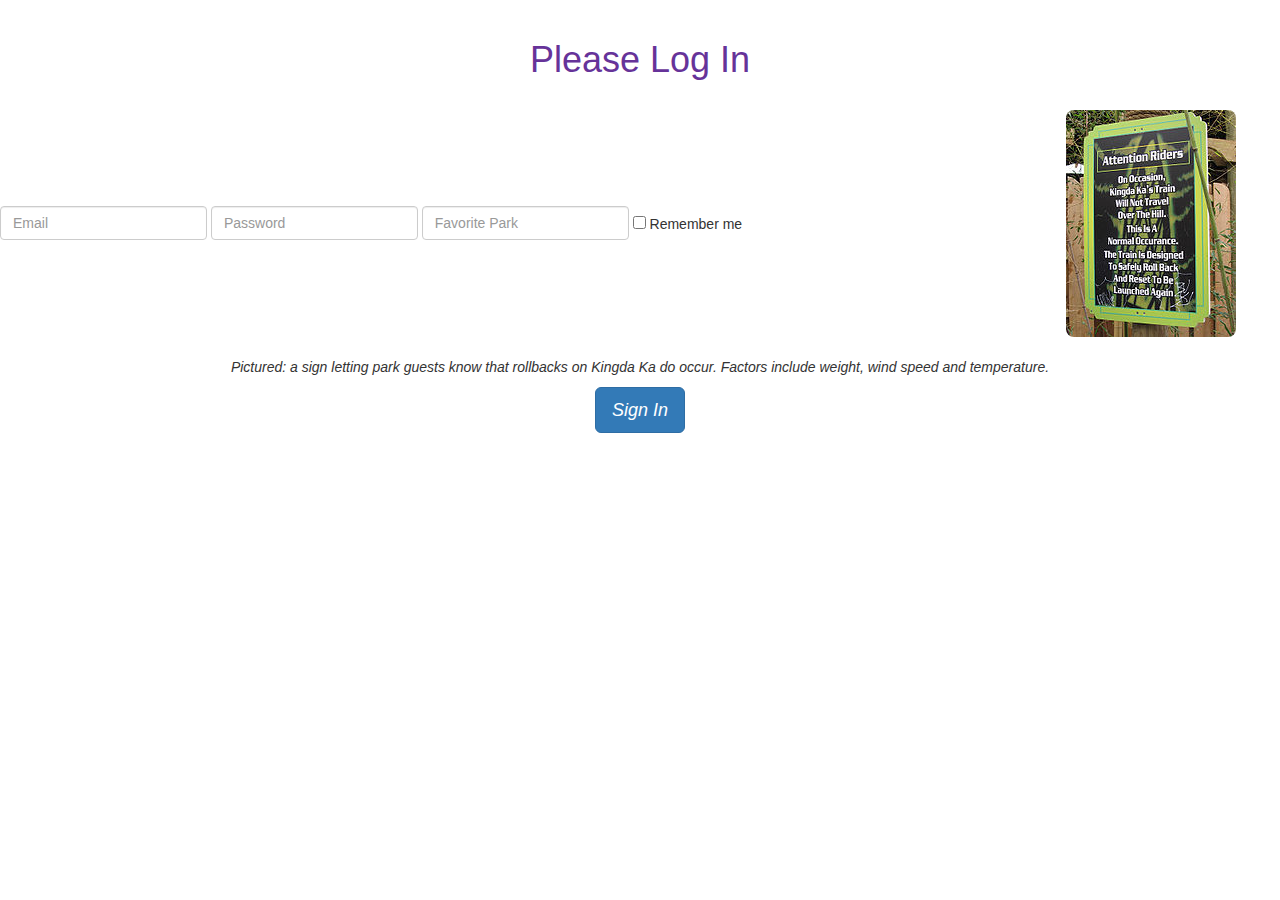
==== login.html @ 575f2480 "added several items" ====
<!DOCTYPE html>
<html lang="en">
<head>
    <meta charset="UTF-8">
    <meta name="viewport" content="width=device-width, initial-scale=1.0">
    <meta http-equiv="X-UA-Compatible" content="ie=edge">
    <title>ParkTrivia Login</title>
</head>
<link rel="stylesheet" href="style.css">
<link rel="stylesheet" href="https://maxcdn.bootstrapcdn.com/bootstrap/3.3.7/css/bootstrap.min.css" integrity="sha384-BVYiiSIFeK1dGmJRAkycuHAHRg32OmUcww7on3RYdg4Va+PmSTsz/K68vbdEjh4u" crossorigin="anonymous">
<body>
    <br>
    <h1>Please Log In</h1>
    <br>
        <form class="form-inline">
                <div class="form-group">
                  <label class="sr-only" for="exampleInputEmail3">Email address</label>
                  <input type="email" class="form-control" id="exampleInputEmail3" placeholder="Email">
                </div>
                <div class="form-group">
                  <label class="sr-only" for="exampleInputPassword3">Password</label>
                  <input type="password" class="form-control" id="exampleInputPassword3" placeholder="Password">
                </div>
                <div class="form-group">
                        <label class="sr-only" for="exampleInputPassword3">Favorite Park</label>
                        <input type="string" class="form-control" id="exampleInputPassword3" placeholder="Favorite Park">
                      </div>
                <div class="checkbox">
                  <label>
                    <input type="checkbox"> Remember me
                  </label>
                </div>
                <img src="images/rollback.jpg" alt="Rollback">
<br>
<br>
<p>Pictured: a sign letting park guests know that rollbacks on Kingda Ka do occur.  Factors include weight, wind speed and temperature.</p>

                <p><a class="btn btn-primary btn-lg" href="park.html" role="button">Sign In</a></p>
            </form>
    




        
<script src="https://maxcdn.bootstrapcdn.com/bootstrap/3.3.7/js/bootstrap.min.js" integrity="sha384-Tc5IQib027qvyjSMfHjOMaLkfuWVxZxUPnCJA7l2mCWNIpG9mGCD8wGNIcPD7Txa" crossorigin="anonymous"></script> 
</body>
</html>
---- style.css ----
h1 {
    text-align: center;
    -webkit-text-fill-color: rebeccapurple;
}

p {
    text-align: center;
    font-style: italic;
}
img {
    margin-left: 25%;
    border-image: black, 4px;
    border-radius: 8px;
}
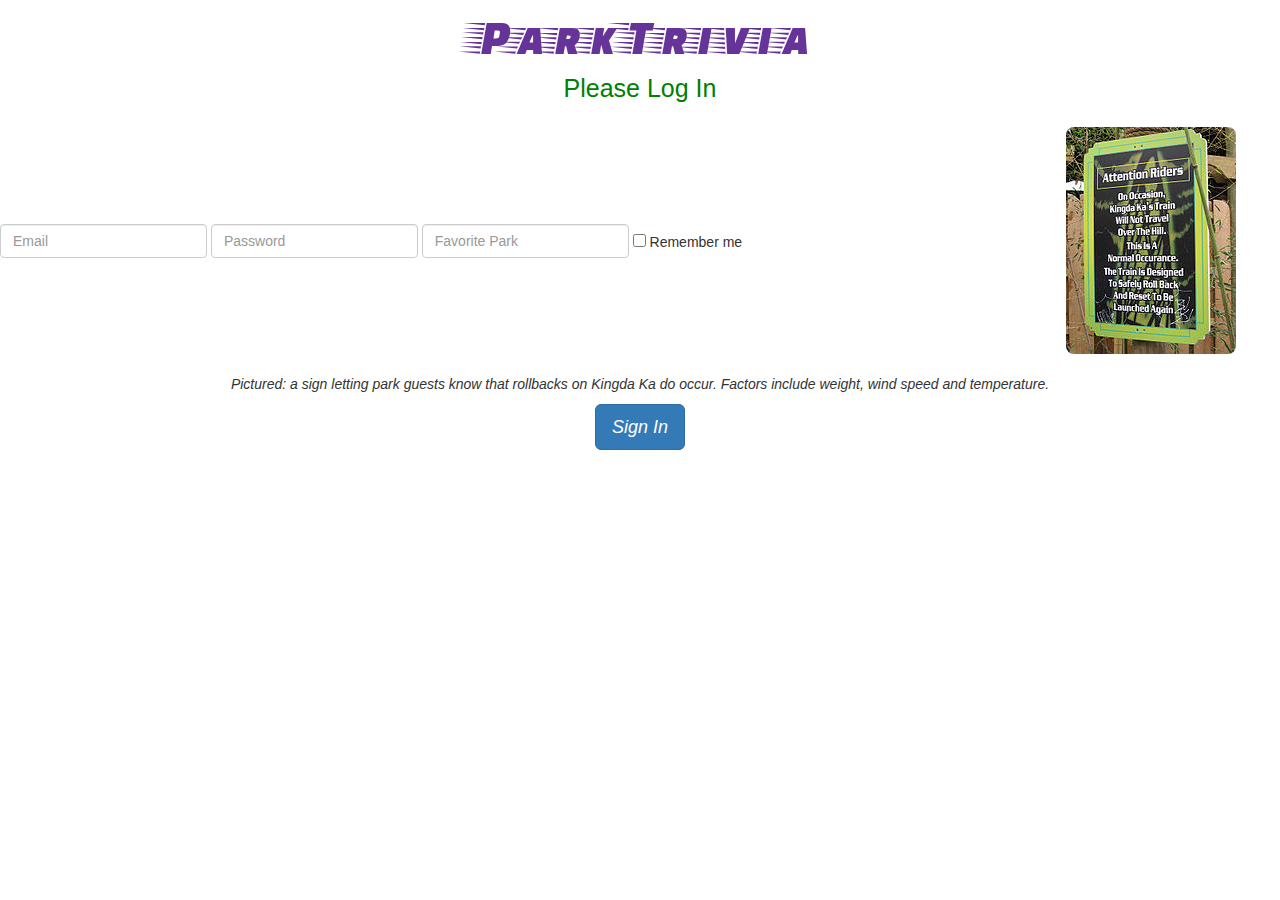
==== commit 25cf0732: "almost done" ====
--- a/login.html
+++ b/login.html
@@ -5,12 +5,14 @@
     <meta name="viewport" content="width=device-width, initial-scale=1.0">
     <meta http-equiv="X-UA-Compatible" content="ie=edge">
     <title>ParkTrivia Login</title>
+  
 </head>
+<link href="https://fonts.googleapis.com/css?family=Faster+One" rel="stylesheet">
 <link rel="stylesheet" href="style.css">
 <link rel="stylesheet" href="https://maxcdn.bootstrapcdn.com/bootstrap/3.3.7/css/bootstrap.min.css" integrity="sha384-BVYiiSIFeK1dGmJRAkycuHAHRg32OmUcww7on3RYdg4Va+PmSTsz/K68vbdEjh4u" crossorigin="anonymous">
 <body>
-    <br>
-    <h1>Please Log In</h1>
+        <div id="title">ParkTrivia</div>  
+    <div id="login">Please Log In</div>
     <br>
         <form class="form-inline">
                 <div class="form-group">
@@ -30,7 +32,7 @@
                     <input type="checkbox"> Remember me
                   </label>
                 </div>
-                <img src="images/rollback.jpg" alt="Rollback">
+               <img src="images/rollback.jpg" alt="Rollback">
 <br>
 <br>
 <p>Pictured: a sign letting park guests know that rollbacks on Kingda Ka do occur.  Factors include weight, wind speed and temperature.</p>
--- a/style.css
+++ b/style.css
@@ -1,6 +1,7 @@
 h1 {
     text-align: center;
     -webkit-text-fill-color: rebeccapurple;
+    font-family: 'Faster One', cursive;
 }
 
 p {
@@ -12,3 +13,29 @@
     border-image: black, 4px;
     border-radius: 8px;
 }
+
+#title {
+    text-align: center;
+    -webkit-text-fill-color: rebeccapurple;
+    font-family: 'Faster One', cursive;
+    font-size: 50px;
+}
+
+#intro {
+    text-align: center;
+    color: green;
+}
+
+#login {
+    text-align: center;
+    color: green;
+    font-size: 25px;
+}
+
+#parkchoice {
+    text-align: center;
+}
+
+body {
+    background-color: rgb(201, 196, 196);
+}
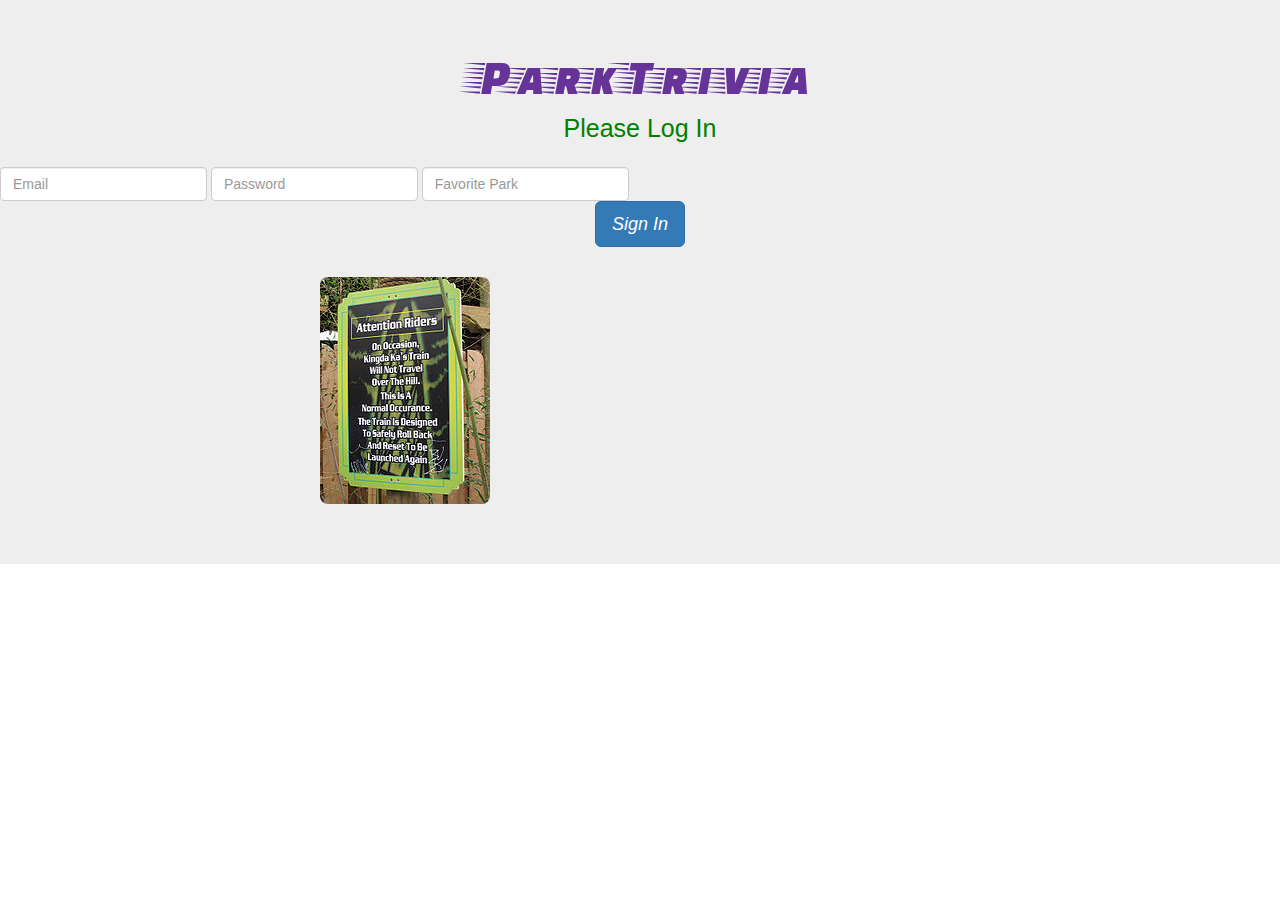
==== commit adea8689: "fixed again" ====
--- a/login.html
+++ b/login.html
@@ -11,6 +11,9 @@
 <link rel="stylesheet" href="style.css">
 <link rel="stylesheet" href="https://maxcdn.bootstrapcdn.com/bootstrap/3.3.7/css/bootstrap.min.css" integrity="sha384-BVYiiSIFeK1dGmJRAkycuHAHRg32OmUcww7on3RYdg4Va+PmSTsz/K68vbdEjh4u" crossorigin="anonymous">
 <body>
+<div id=background>
+  <br>
+  <br>
         <div id="title">ParkTrivia</div>  
     <div id="login">Please Log In</div>
     <br>
@@ -27,24 +30,18 @@
                         <label class="sr-only" for="exampleInputPassword3">Favorite Park</label>
                         <input type="string" class="form-control" id="exampleInputPassword3" placeholder="Favorite Park">
                       </div>
-                <div class="checkbox">
-                  <label>
-                    <input type="checkbox"> Remember me
-                  </label>
-                </div>
-               <img src="images/rollback.jpg" alt="Rollback">
+                <p><a class="btn btn-primary btn-lg" href="park.html" role="button">Sign In</a></p>
+<br>
+                <img src="images/rollback.jpg" alt="Rollback">
+            </form>
 <br>
 <br>
-<p>Pictured: a sign letting park guests know that rollbacks on Kingda Ka do occur.  Factors include weight, wind speed and temperature.</p>
-
-                <p><a class="btn btn-primary btn-lg" href="park.html" role="button">Sign In</a></p>
-            </form>
-    
+<br>
 
 
 
 
-        
+</div>       
 <script src="https://maxcdn.bootstrapcdn.com/bootstrap/3.3.7/js/bootstrap.min.js" integrity="sha384-Tc5IQib027qvyjSMfHjOMaLkfuWVxZxUPnCJA7l2mCWNIpG9mGCD8wGNIcPD7Txa" crossorigin="anonymous"></script> 
 </body>
 </html>--- a/style.css
+++ b/style.css
@@ -37,5 +37,10 @@
 }
 
 body {
-    background-color: rgb(201, 196, 196);
+    background-color: #EEEEEE;
 }
+
+#background {
+    background-color: #EEEEEE;
+
+}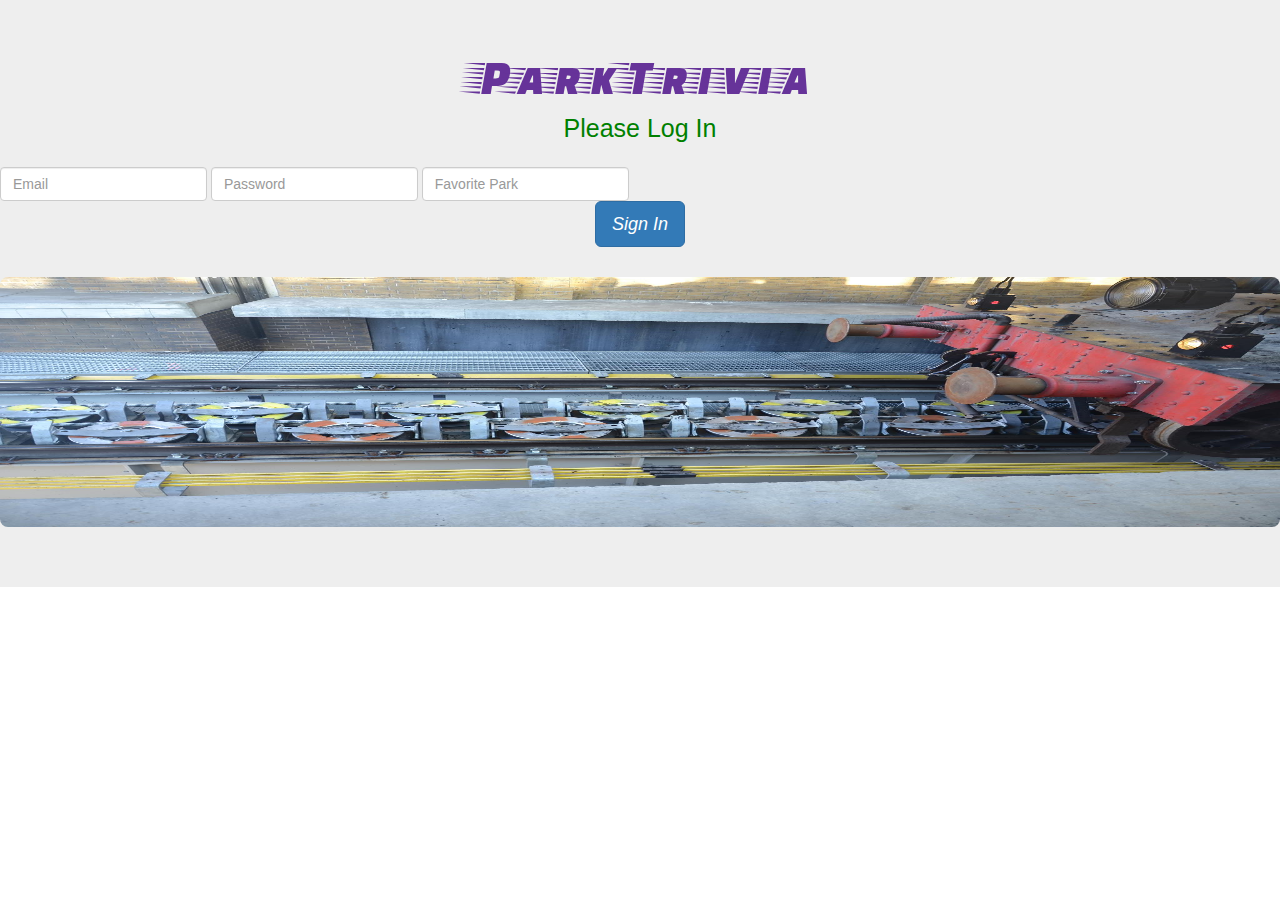
==== commit e42d3d59: "changed pics" ====
--- a/login.html
+++ b/login.html
@@ -32,7 +32,7 @@
                       </div>
                 <p><a class="btn btn-primary btn-lg" href="park.html" role="button">Sign In</a></p>
 <br>
-                <img src="images/rollback.jpg" alt="Rollback">
+                <img src="images/trainpulleys.jpg" alt="Hogwarts Express">
             </form>
 <br>
 <br>
--- a/style.css
+++ b/style.css
@@ -9,8 +9,8 @@
     font-style: italic;
 }
 img {
-    margin-left: 25%;
-    border-image: black, 4px;
+    height: 250px;
+    width: 100%;
     border-radius: 8px;
 }
 
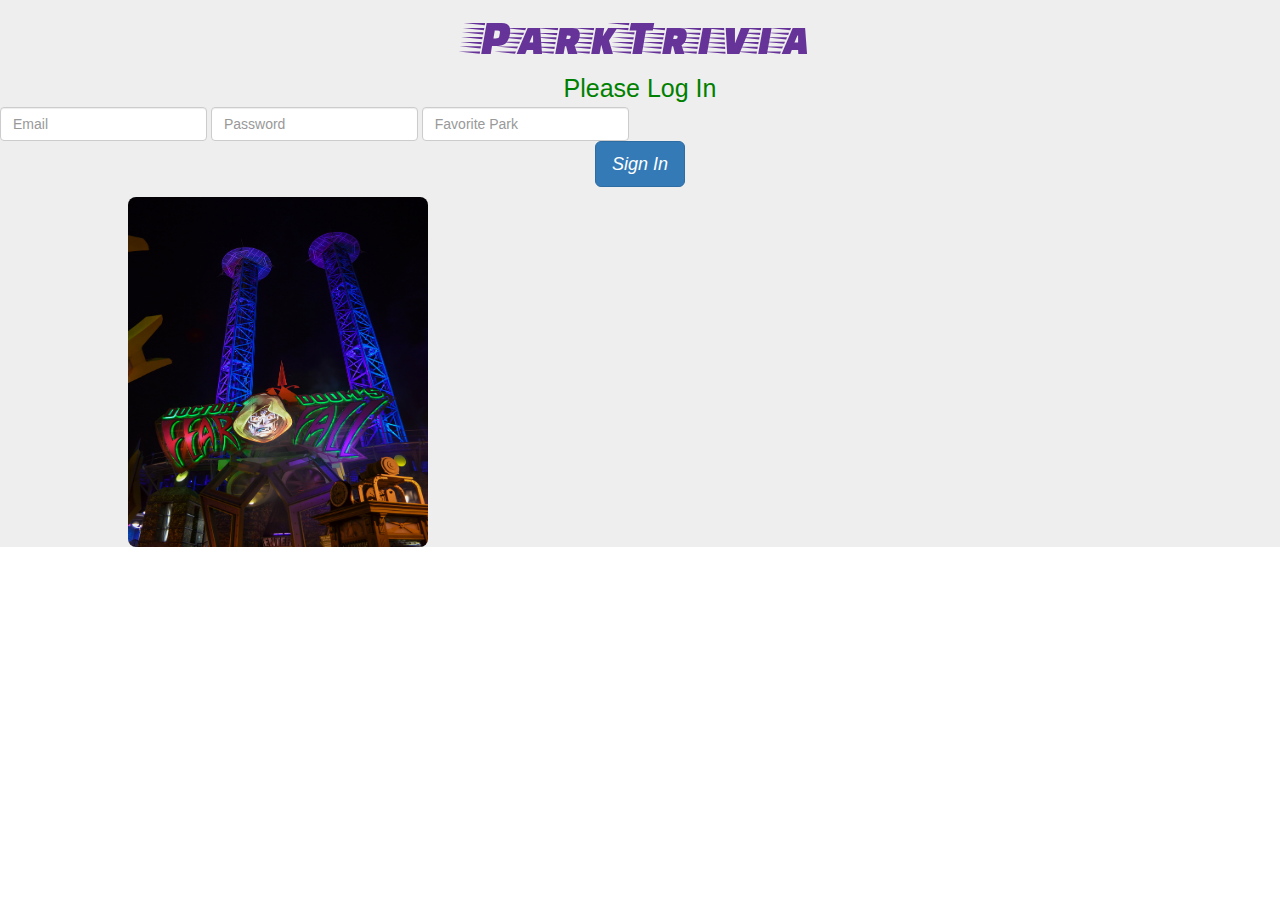
==== commit a478ea9b: "styled images" ====
--- a/login.html
+++ b/login.html
@@ -12,11 +12,8 @@
 <link rel="stylesheet" href="https://maxcdn.bootstrapcdn.com/bootstrap/3.3.7/css/bootstrap.min.css" integrity="sha384-BVYiiSIFeK1dGmJRAkycuHAHRg32OmUcww7on3RYdg4Va+PmSTsz/K68vbdEjh4u" crossorigin="anonymous">
 <body>
 <div id=background>
-  <br>
-  <br>
         <div id="title">ParkTrivia</div>  
     <div id="login">Please Log In</div>
-    <br>
         <form class="form-inline">
                 <div class="form-group">
                   <label class="sr-only" for="exampleInputEmail3">Email address</label>
@@ -31,16 +28,8 @@
                         <input type="string" class="form-control" id="exampleInputPassword3" placeholder="Favorite Park">
                       </div>
                 <p><a class="btn btn-primary btn-lg" href="park.html" role="button">Sign In</a></p>
-<br>
-                <img src="images/trainpulleys.jpg" alt="Hogwarts Express">
+                <img id="doom" src="images/doom.jpg" alt="Doom">
             </form>
-<br>
-<br>
-<br>
-
-
-
-
 </div>       
 <script src="https://maxcdn.bootstrapcdn.com/bootstrap/3.3.7/js/bootstrap.min.js" integrity="sha384-Tc5IQib027qvyjSMfHjOMaLkfuWVxZxUPnCJA7l2mCWNIpG9mGCD8wGNIcPD7Txa" crossorigin="anonymous"></script> 
 </body>
--- a/style.css
+++ b/style.css
@@ -43,4 +43,10 @@
 #background {
     background-color: #EEEEEE;
 
+}
+
+#doom {
+   width: 300px;
+   height: 350px;
+   margin-left: 10%;
 }